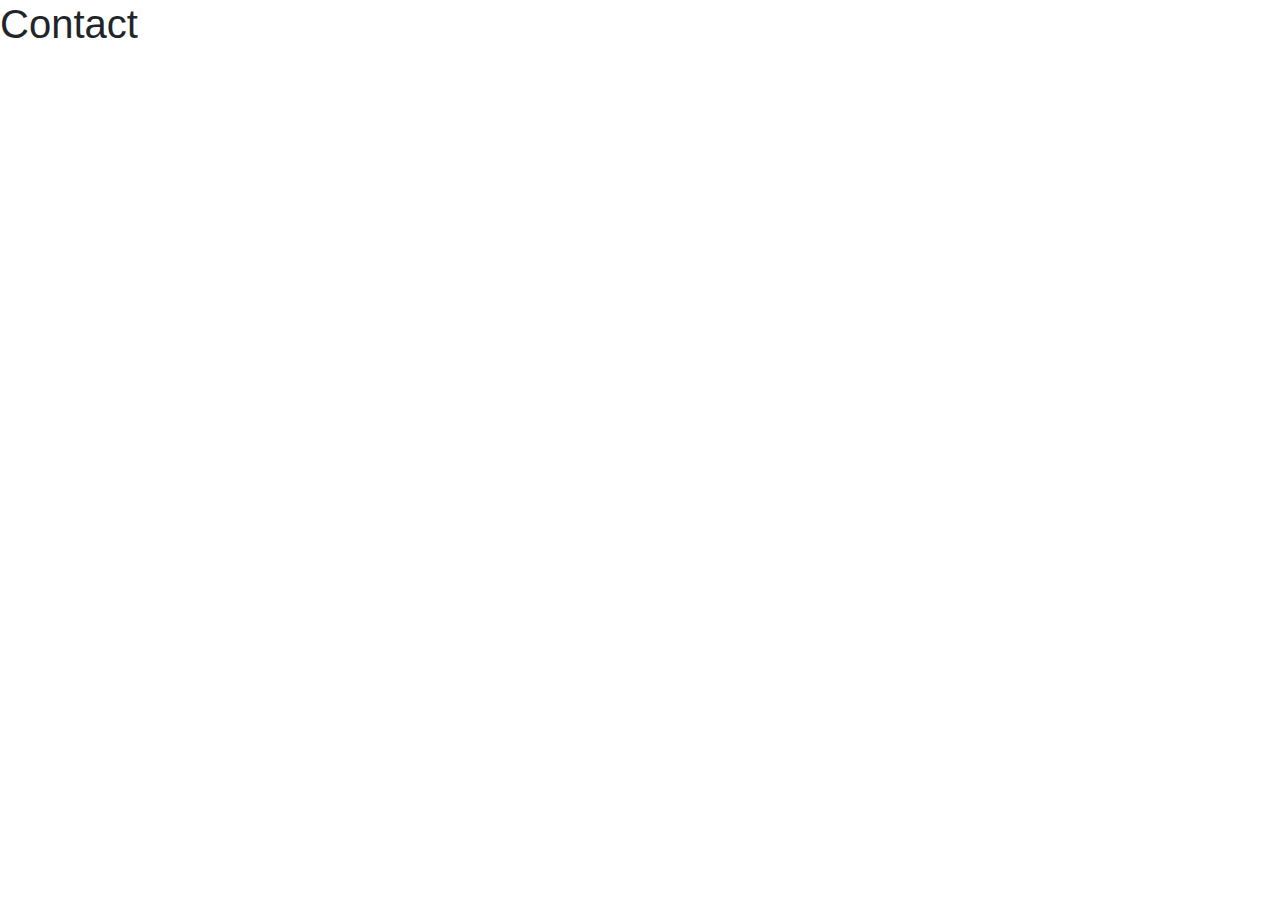
==== contact.html @ 0e7f2ff6 "feat: create pages" ====
<!doctype html>
<html lang="en">
  <head>
    <!-- Required meta tags -->
    <meta charset="utf-8">
    <meta name="viewport" content="width=device-width, initial-scale=1, shrink-to-fit=no">

    <!-- Bootstrap CSS -->
    <link rel="stylesheet" href="https://stackpath.bootstrapcdn.com/bootstrap/4.5.2/css/bootstrap.min.css" integrity="sha384-JcKb8q3iqJ61gNV9KGb8thSsNjpSL0n8PARn9HuZOnIxN0hoP+VmmDGMN5t9UJ0Z" crossorigin="anonymous">

    <title>Contact</title>
  </head>
  <body>
    <h1>Contact</h1>

    <!-- Optional JavaScript -->
    <!-- jQuery first, then Popper.js, then Bootstrap JS -->
    <script src="https://code.jquery.com/jquery-3.5.1.slim.min.js" integrity="sha384-DfXdz2htPH0lsSSs5nCTpuj/zy4C+OGpamoFVy38MVBnE+IbbVYUew+OrCXaRkfj" crossorigin="anonymous"></script>
    <script src="https://cdn.jsdelivr.net/npm/popper.js@1.16.1/dist/umd/popper.min.js" integrity="sha384-9/reFTGAW83EW2RDu2S0VKaIzap3H66lZH81PoYlFhbGU+6BZp6G7niu735Sk7lN" crossorigin="anonymous"></script>
    <script src="https://stackpath.bootstrapcdn.com/bootstrap/4.5.2/js/bootstrap.min.js" integrity="sha384-B4gt1jrGC7Jh4AgTPSdUtOBvfO8shuf57BaghqFfPlYxofvL8/KUEfYiJOMMV+rV" crossorigin="anonymous"></script>
  </body>
</html>
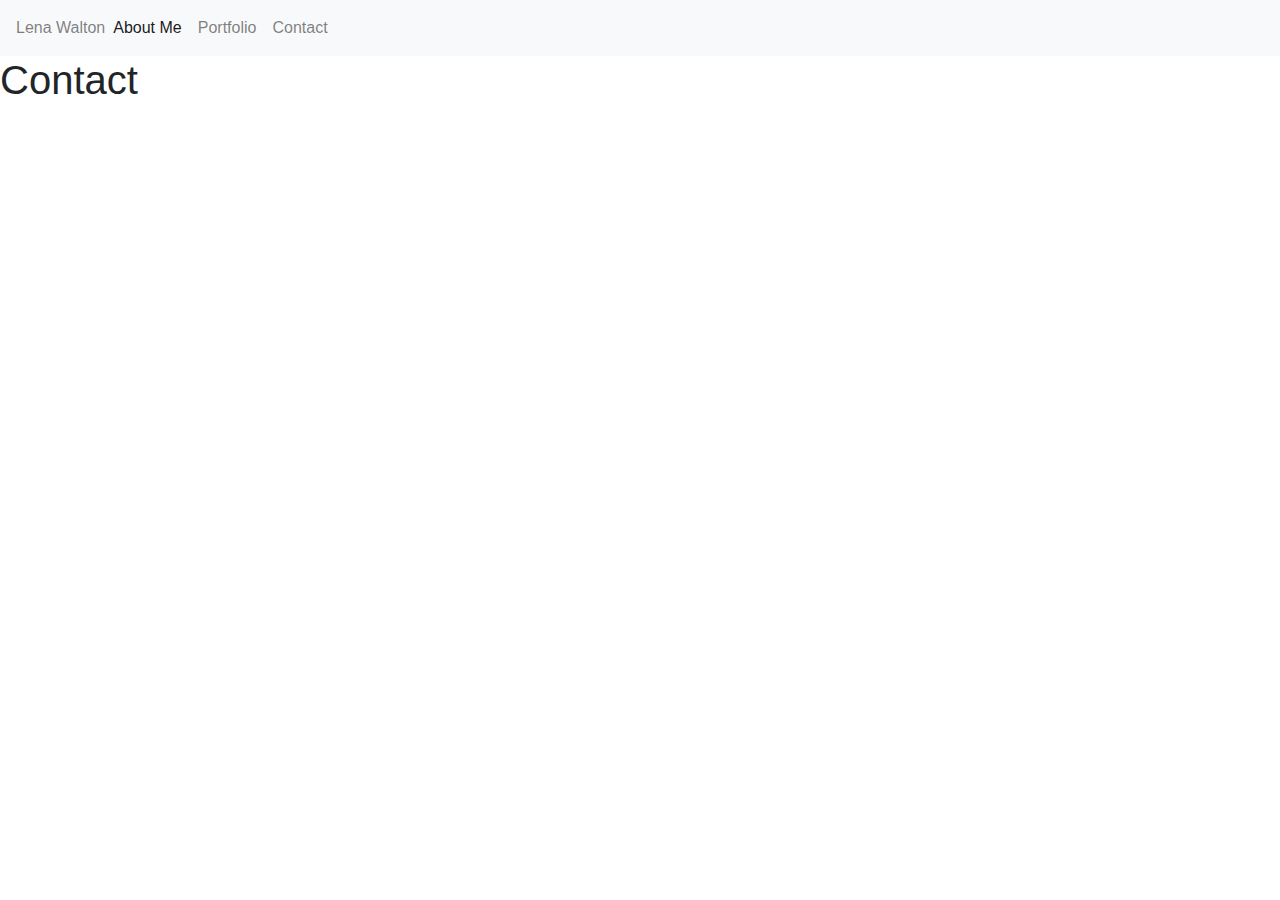
==== commit 1627ea2c: "feat: added links to navbar" ====
--- a/contact.html
+++ b/contact.html
@@ -11,6 +11,18 @@
     <title>Contact</title>
   </head>
   <body>
+    <nav class="navbar navbar-expand-lg navbar-light bg-light">
+      <span class="navbar-text">
+        Lena Walton
+      </span>
+      <div class="collapse navbar-collapse" id="navbarNavAltMarkup">
+        <div class="navbar-nav">
+          <a class="nav-link active" href="index.html">About Me <span class="sr-only">(current)</span></a>
+          <a class="nav-link" href="portfolio.html">Portfolio</a>
+          <a class="nav-link" href="contact.html">Contact</a>
+        </div>
+      </div>
+    </nav>
     <h1>Contact</h1>
 
     <!-- Optional JavaScript -->
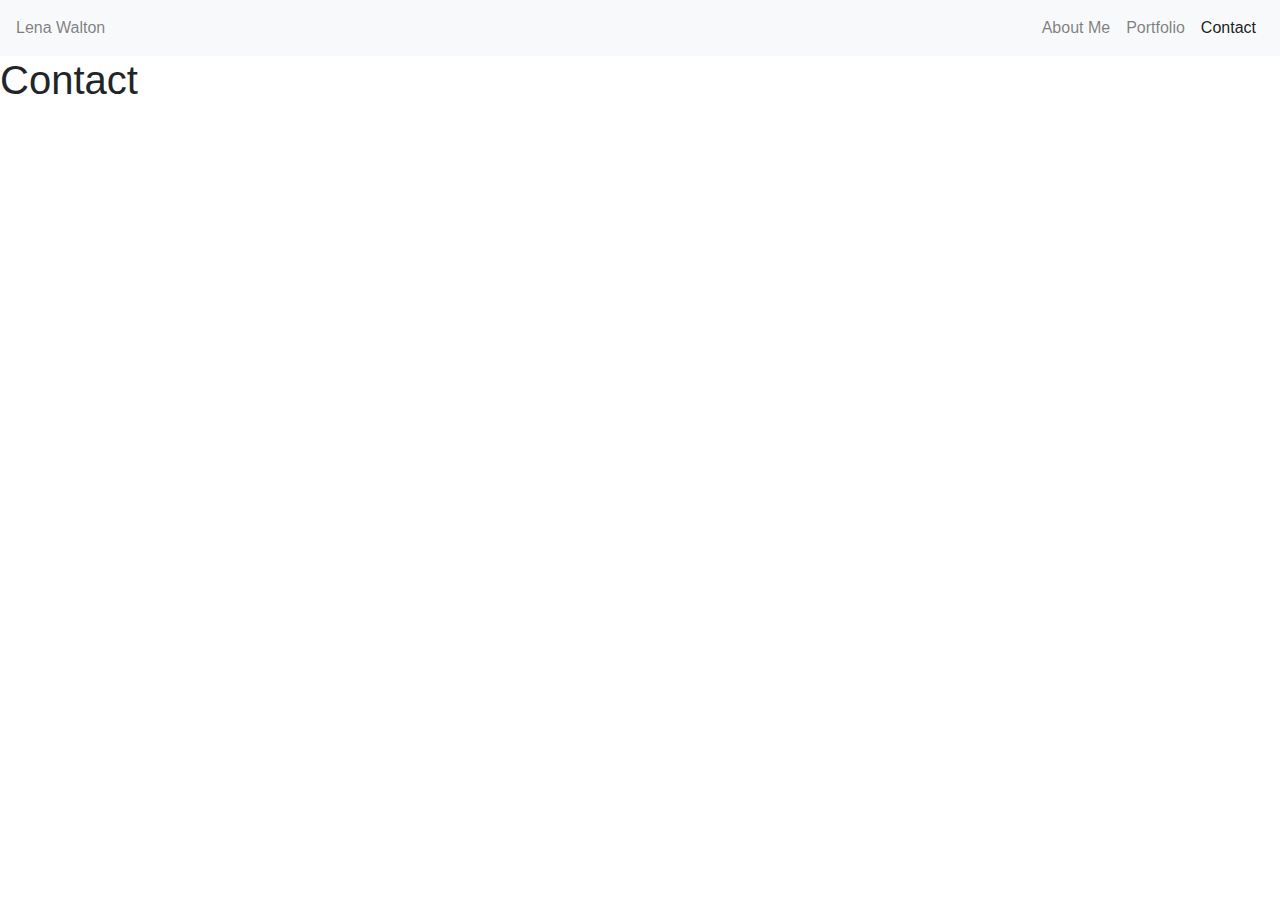
==== commit 79eade8e: "fix: navbar links" ====
--- a/contact.html
+++ b/contact.html
@@ -15,11 +15,11 @@
       <span class="navbar-text">
         Lena Walton
       </span>
-      <div class="collapse navbar-collapse" id="navbarNavAltMarkup">
+      <div class="collapse navbar-collapse justify-content-end" id="navbarNavAltMarkup">
         <div class="navbar-nav">
-          <a class="nav-link active" href="index.html">About Me <span class="sr-only">(current)</span></a>
+          <a class="nav-link" href="index.html">About Me</a>
           <a class="nav-link" href="portfolio.html">Portfolio</a>
-          <a class="nav-link" href="contact.html">Contact</a>
+          <a class="nav-link active" href="#">Contact</a>
         </div>
       </div>
     </nav>
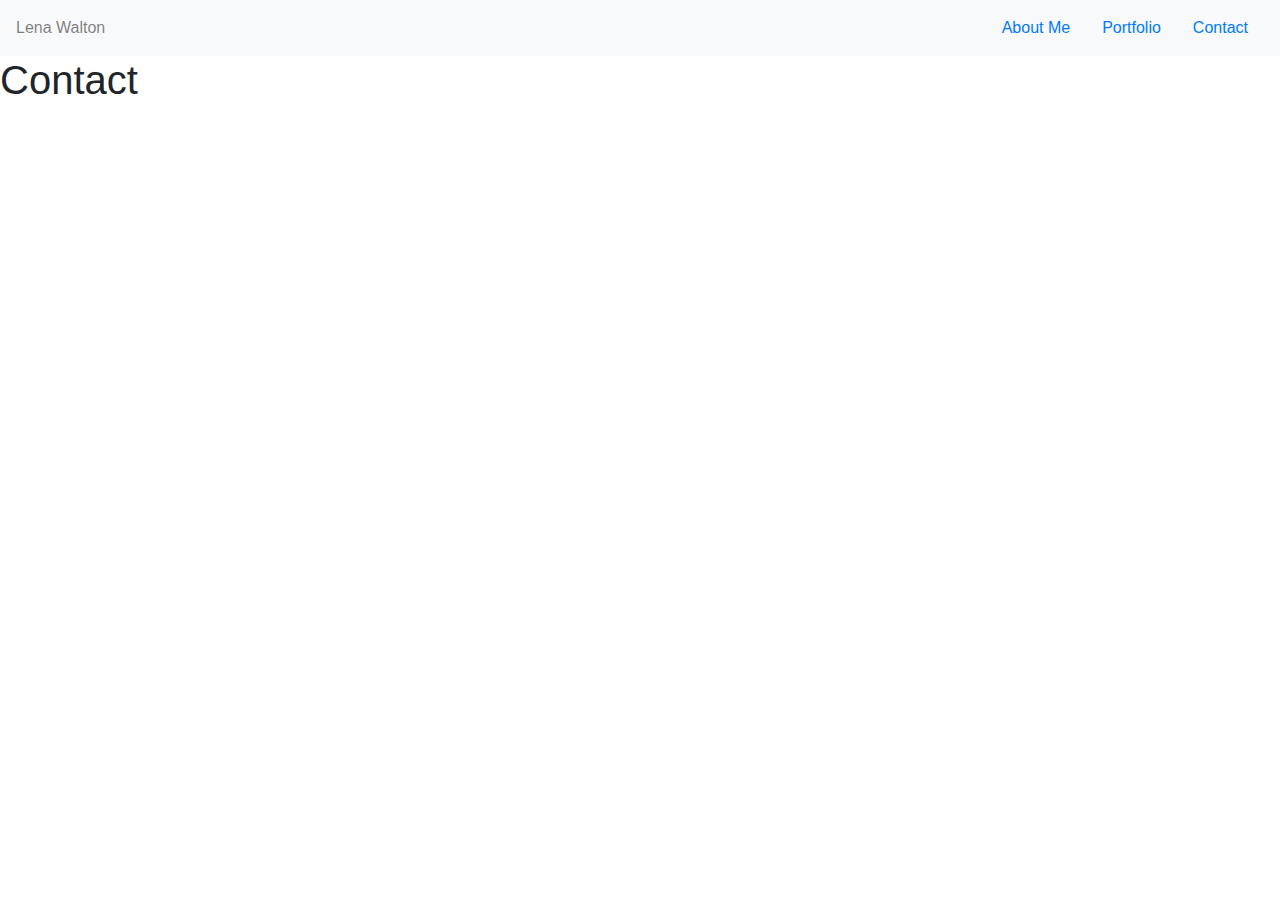
==== commit 10a6d508: "chore: synchronize navbars" ====
--- a/contact.html
+++ b/contact.html
@@ -15,12 +15,13 @@
       <span class="navbar-text">
         Lena Walton
       </span>
+      <button class="navbar-toggler" type="button" data-toggle="collapse" data-target="#navbarNavAltMarkup">
+        <span class="navbar-toggler-icon"></span>
+      </button>
       <div class="collapse navbar-collapse justify-content-end" id="navbarNavAltMarkup">
-        <div class="navbar-nav">
           <a class="nav-link" href="index.html">About Me</a>
           <a class="nav-link" href="portfolio.html">Portfolio</a>
           <a class="nav-link active" href="#">Contact</a>
-        </div>
       </div>
     </nav>
     <h1>Contact</h1>
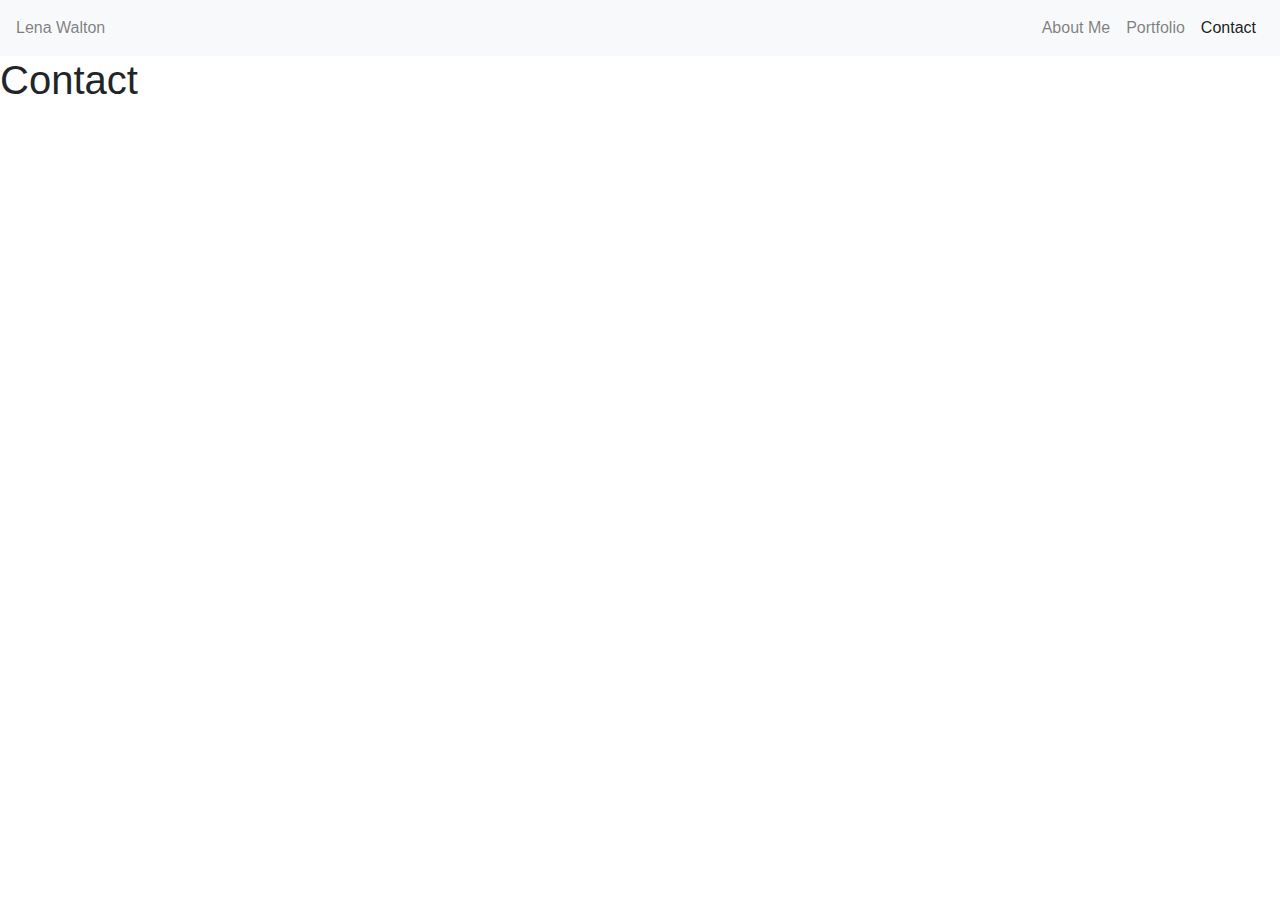
==== commit 81de2124: "fix: navbar missing class" ====
--- a/contact.html
+++ b/contact.html
@@ -18,7 +18,7 @@
       <button class="navbar-toggler" type="button" data-toggle="collapse" data-target="#navbarNavAltMarkup">
         <span class="navbar-toggler-icon"></span>
       </button>
-      <div class="collapse navbar-collapse justify-content-end" id="navbarNavAltMarkup">
+      <div class="collapse navbar-collapse justify-content-end navbar-nav" id="navbarNavAltMarkup">
           <a class="nav-link" href="index.html">About Me</a>
           <a class="nav-link" href="portfolio.html">Portfolio</a>
           <a class="nav-link active" href="#">Contact</a>
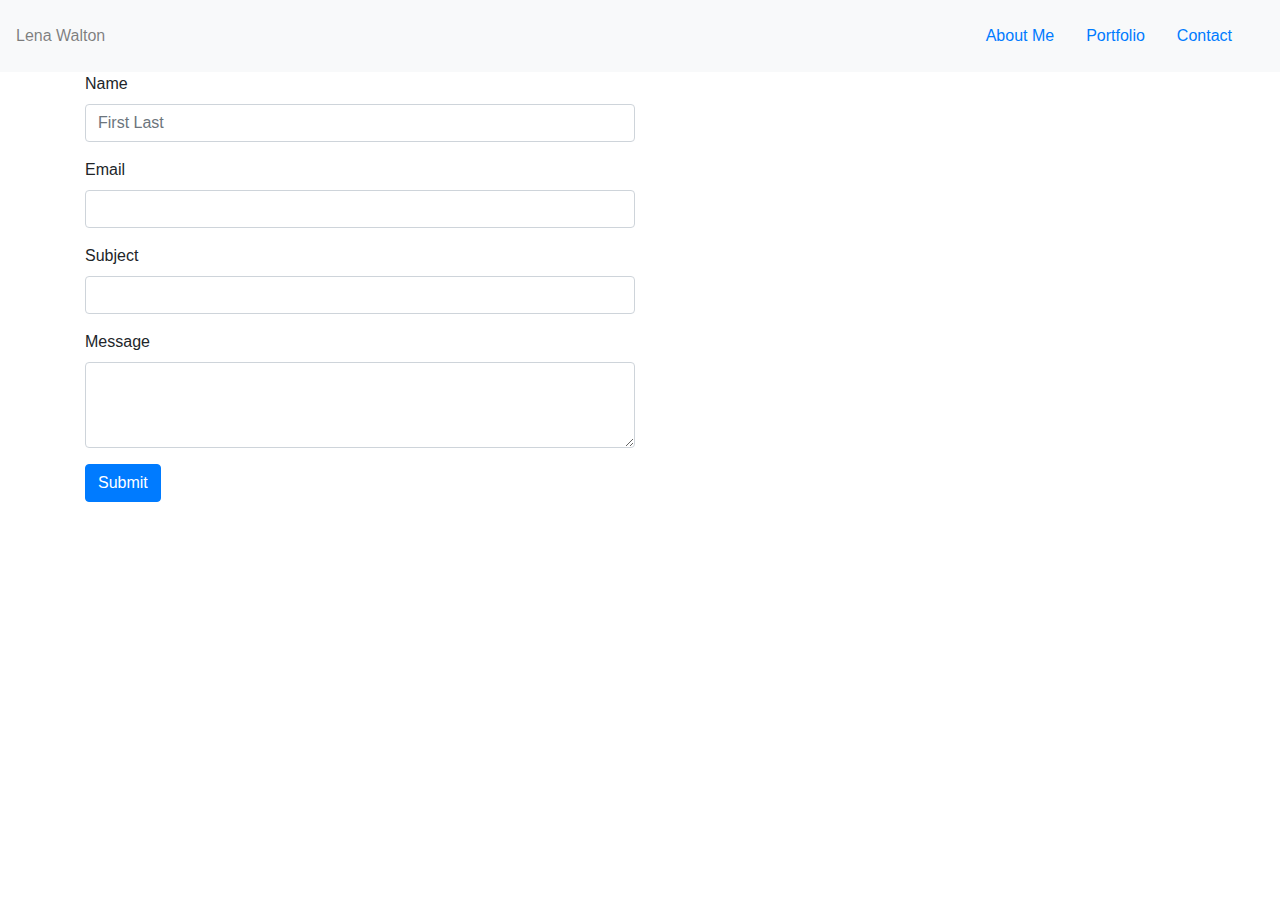
==== commit 037fd893: "feat: contact layout" ====
--- a/contact.html
+++ b/contact.html
@@ -18,13 +18,43 @@
       <button class="navbar-toggler" type="button" data-toggle="collapse" data-target="#navbarNavAltMarkup">
         <span class="navbar-toggler-icon"></span>
       </button>
-      <div class="collapse navbar-collapse justify-content-end navbar-nav" id="navbarNavAltMarkup">
+      <div class="collapse navbar-collapse justify-content-end navbar" id="navbarNavAltMarkup">
           <a class="nav-link" href="index.html">About Me</a>
           <a class="nav-link" href="portfolio.html">Portfolio</a>
           <a class="nav-link active" href="#">Contact</a>
       </div>
     </nav>
-    <h1>Contact</h1>
+    
+    <div class="container content"> 
+      <form>
+        <div class="form-row">
+          <div class="form-group col-md-6">
+            <label for="name">Name</label>
+            <input type="text" class="form-control" id="name" placeholder="First Last">
+          </div>
+        </div>
+        <div class="form-row">
+          <div class="form-group col-md-6">
+            <label for="email">Email</label>
+            <input type="email" class="form-control" id="email">
+          </div>
+        </div>
+        <div class="form-row">
+          <div class="form-group col-md-6">
+            <label for="subject">Subject</label>
+            <input type="text" class="form-control" id="subject">
+          </div>
+        </div>
+        <div class="form-row">
+          <div class="form-group col-md-6">
+            <label for="message">Message</label>
+            <textarea class="form-control" id="message" rows="3"></textarea>
+          </div>
+        </div>
+        <button type="submit" class="btn btn-primary">Submit</button>
+      </form>
+    </div>
+  
 
     <!-- Optional JavaScript -->
     <!-- jQuery first, then Popper.js, then Bootstrap JS -->
